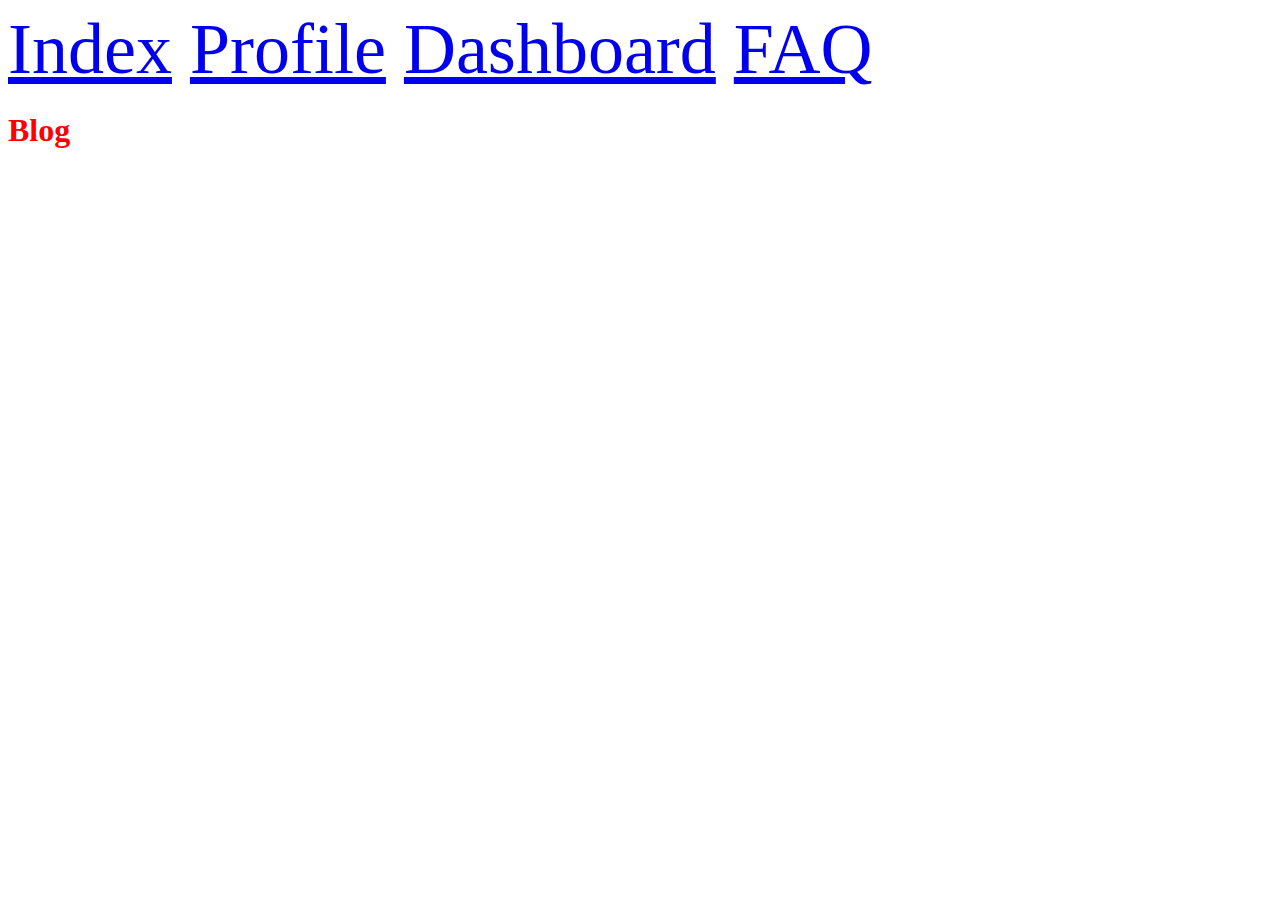
==== blog.html @ e3923057 "<added new pages>" ====
<!DOCTYPE html>
<main>
  <article>
  <html lang="en">

  <head>
    <meta charset="UTF-8">
    <meta name="viewport" content="width=device-width, initial-scale=1.0">
    <meta http-equiv="X-UA-Compatible" content="ie=edge">
    <title>Home page</title>
    <link rel="stylesheet" href="style.css">
  </head>

  <body>
    <nav>
        <a href="./index.html"> Index</a>
        <a href="./profile.html"> Profile</a>
        <a href="./dashboard.html"> Dashboard</a>
        <a href="./faq.html"> FAQ</a>
        
    </nav>
    <h1>Blog</h1>
    <p></p>
  </body>
  </article>
</main>

</html>
---- style.css ----
body {
    color: red
}

nav {
    color: blue font-family: arial, Helvetica, sans-serif;
    font-size: 72px
}
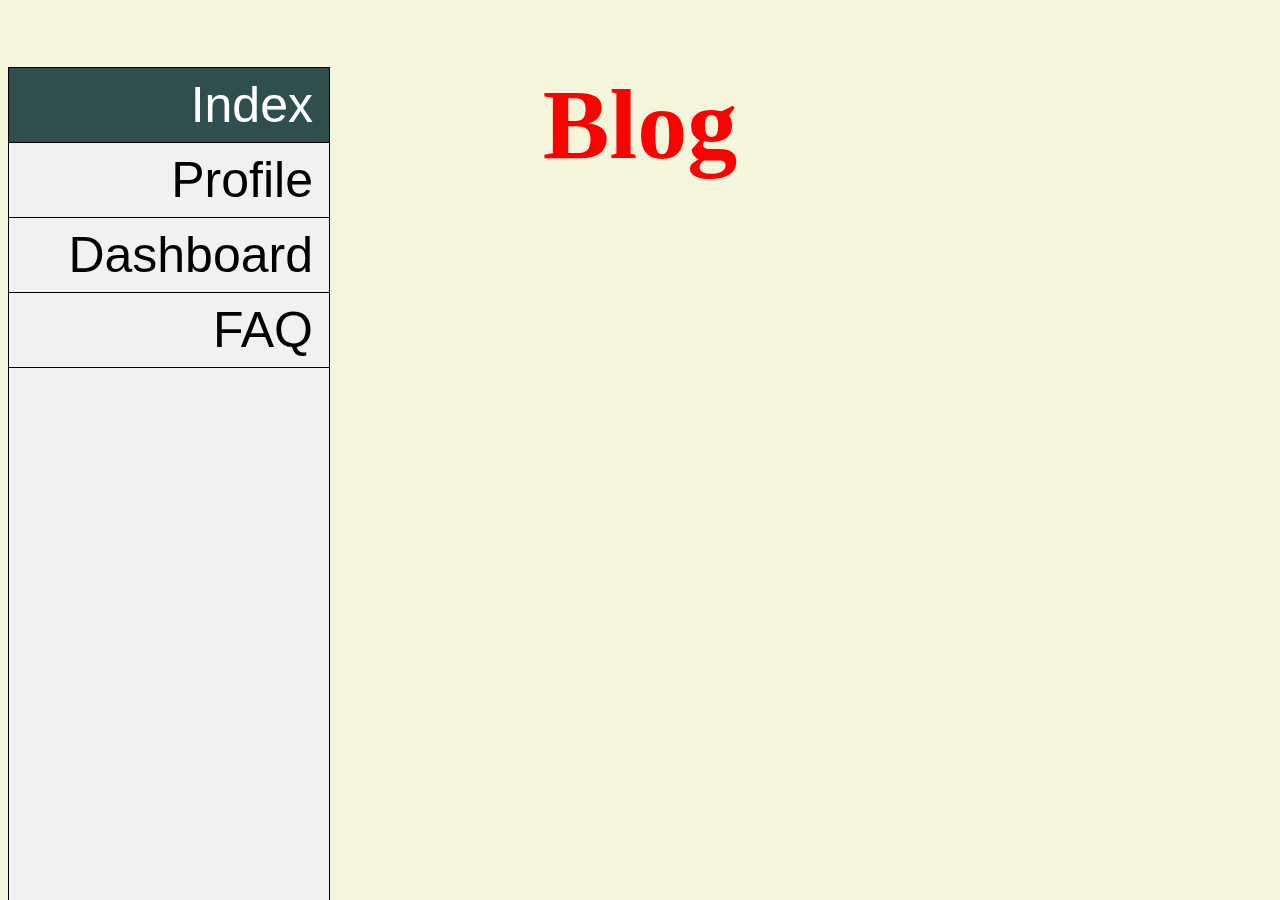
==== commit 013ef942: "<changed style>" ====
--- a/blog.html
+++ b/blog.html
@@ -1,5 +1,4 @@
 <!DOCTYPE html>
-<main>
   <article>
   <html lang="en">
 
@@ -7,16 +6,18 @@
     <meta charset="UTF-8">
     <meta name="viewport" content="width=device-width, initial-scale=1.0">
     <meta http-equiv="X-UA-Compatible" content="ie=edge">
-    <title>Home page</title>
+    <title>Blog</title>
     <link rel="stylesheet" href="style.css">
   </head>
-
+  <main>
   <body>
     <nav>
-        <a href="./index.html"> Index</a>
-        <a href="./profile.html"> Profile</a>
-        <a href="./dashboard.html"> Dashboard</a>
-        <a href="./faq.html"> FAQ</a>
+        <ul>
+        <li><a class="active" href="./index.html"> Index</a></li>
+        <li><a href="./profile.html"> Profile</a></li>
+        <li><a href="./dashboard.html"> Dashboard</a></li>
+        <li><a href="./faq.html"> FAQ</a></li>
+        </ul>
         
     </nav>
     <h1>Blog</h1>
--- a/style.css
+++ b/style.css
@@ -1,8 +1,58 @@
 body {
-    color: red
+    color: red;
+    font-size: 50px;
+    text-align: center;
+    background-color:beige
 }
 
-nav {
-    color: blue font-family: arial, Helvetica, sans-serif;
-    font-size: 72px
+nav { color: blue;
+    font-family: arial, Helvetica, sans-serif;
+    font-size: 50px;
+    text-align:right;
+}
+
+header {
+    background-color: blueviolet;
+    
+}
+ul {
+    list-style-type: none;
+    margin: 0;
+    padding: 0;
+    width: 25%;
+    background-color: #f1f1f1;
+    position: fixed;
+    overflow: auto;
+    height: 100%;
+    border:1px solid #000;
+     /* Full height */
+     position: fixed; /* Make it stick, even on scroll */
+     overflow: auto; /* Enable scrolling if the sidenav has too much content */
+  }
+  
+  li a {
+    display: block;
+    color: #000;
+    padding: 8px 16px;
+    text-decoration: none;
+    border-bottom:1px solid #000;
+  }
+  
+  /* Change the link color on hover */
+  li a:hover {
+    background-color: #555;
+    color: white;
+}
+  li:last-child {
+    border-bottom: none
+}
+.active
+   { background-color:darkslategray;
+    color: white
+}
+
+/* Change the link color on hover */
+li a:hover {
+  background-color:chartreuse;
+  color:#727575
 }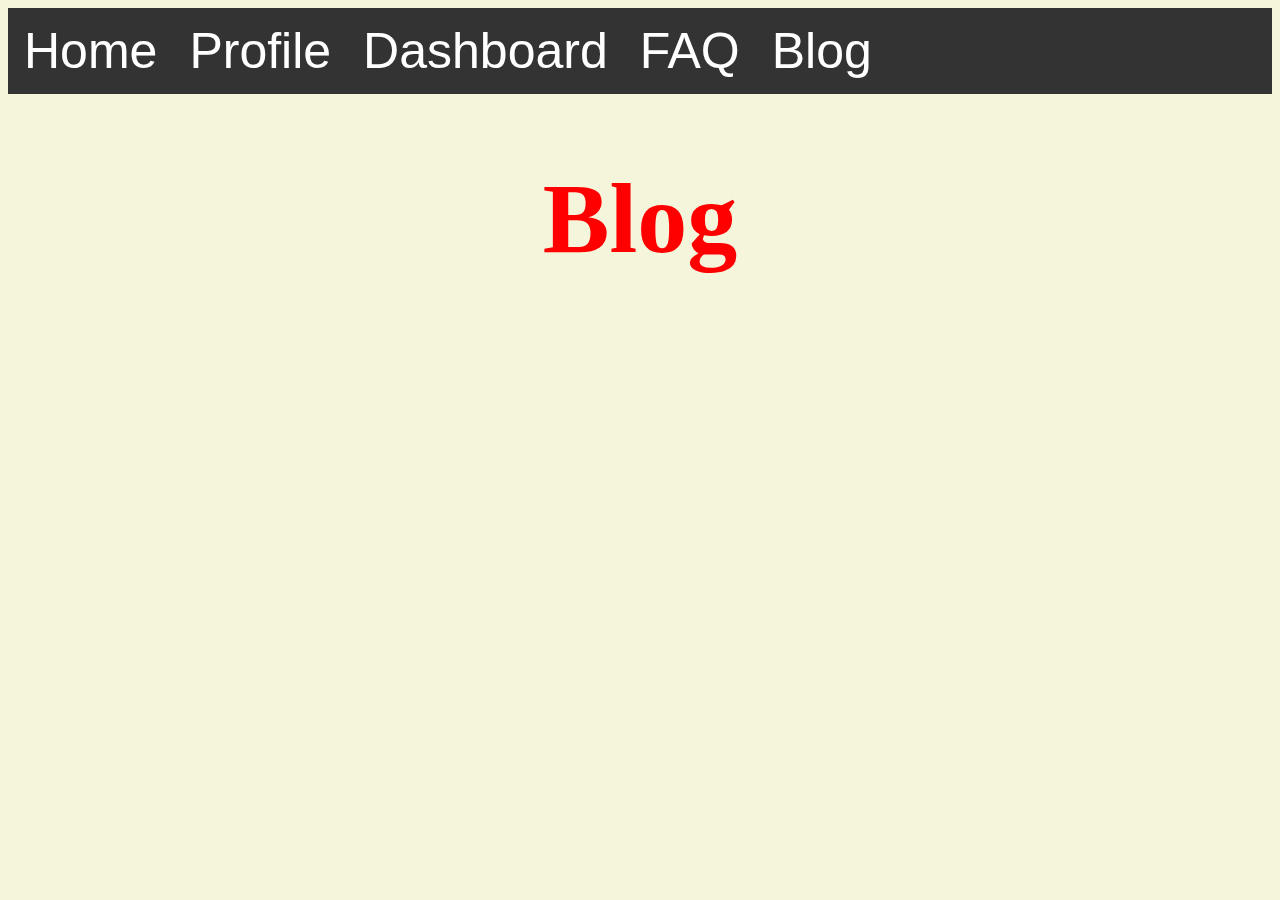
==== commit 9f97729a: "< added new nav, aaside menu and changed style>" ====
--- a/blog.html
+++ b/blog.html
@@ -1,7 +1,6 @@
 <!DOCTYPE html>
   <article>
   <html lang="en">
-
   <head>
     <meta charset="UTF-8">
     <meta name="viewport" content="width=device-width, initial-scale=1.0">
@@ -13,11 +12,12 @@
   <body>
     <nav>
         <ul>
-        <li><a class="active" href="./index.html"> Index</a></li>
-        <li><a href="./profile.html"> Profile</a></li>
-        <li><a href="./dashboard.html"> Dashboard</a></li>
-        <li><a href="./faq.html"> FAQ</a></li>
-        </ul>
+            <li><a href="./index.html" class="active"> Home</a></li>
+            <li><a href="./profile.html"> Profile</a></li>
+            <li><a href="./dashboard.html"> Dashboard</a></li>
+            <li><a href="./faq.html"> FAQ</a></li>
+            <li><a href="./blog.html"> Blog</a></li>
+          </ul>
         
     </nav>
     <h1>Blog</h1>
--- a/style.css
+++ b/style.css
@@ -1,58 +1,62 @@
-body {
-    color: red;
-    font-size: 50px;
-    text-align: center;
-    background-color:beige
+body { color: red;
+        font-size: 50px;
+        text-align: center;
+        background-color:beige
 }
 
-nav { color: blue;
-    font-family: arial, Helvetica, sans-serif;
-    font-size: 50px;
-    text-align:right;
+nav {   font-family: arial, Helvetica, sans-serif;
+        font-size: 50px;
 }
 
-header {
-    background-color: blueviolet;
-    
-}
-ul {
-    list-style-type: none;
-    margin: 0;
-    padding: 0;
-    width: 25%;
-    background-color: #f1f1f1;
-    position: fixed;
-    overflow: auto;
-    height: 100%;
-    border:1px solid #000;
-     /* Full height */
-     position: fixed; /* Make it stick, even on scroll */
-     overflow: auto; /* Enable scrolling if the sidenav has too much content */
-  }
-  
-  li a {
-    display: block;
-    color: #000;
-    padding: 8px 16px;
-    text-decoration: none;
-    border-bottom:1px solid #000;
-  }
-  
-  /* Change the link color on hover */
-  li a:hover {
-    background-color: #555;
-    color: white;
-}
-  li:last-child {
-    border-bottom: none
-}
-.active
-   { background-color:darkslategray;
-    color: white
+header { background-color: blueviolet;
+         width: 40%;
 }
 
-/* Change the link color on hover */
-li a:hover {
-  background-color:chartreuse;
-  color:#727575
+nav ul { list-style-type: none;
+        margin:0;
+        padding: 0;
+        overflow: hidden;
+        background-color: #333;
+        text-align:left;
+}
+
+nav ul li {float: left;
+}
+      
+nav ul li a {  display:block;
+        color: white;
+        text-align: center;
+        padding: 14px 16px;
+        text-decoration: none;
+}
+
+nav ul li a:hover { background-color: #111;
+        position:sticky; /* Make it stick, even on scroll */
+        overflow: auto; /* Enable scrolling if the sidenav has too much content*/
+}
+  
+     /* Change the link color to #111 (black) on hover */
+
+.aside-menu { list-style-type: none;
+        margin: 0;
+        padding: 0;
+        width: 20%;
+        background-color:rgb(17, 164, 164);
+}
+.aside-menu a { display:block;
+    color: rgb(9, 9, 9);
+    text-align: center;
+    text-decoration: none;
+    border-bottom: 1px solid #555;
+}
+.aside-menu a:hover {background-color: rgb(143, 31, 31);
+    /* Change the link color to #111 (black) on hover */
+    position:sticky; /* Make it stick, even on scroll */
+    overflow: auto; /* Enable scrolling if the sidenav has too much content*/
+}
+img {width: 250px;
+    height: ;
+}
+.characteristics { text-align:left;
+margin: 200px;
 }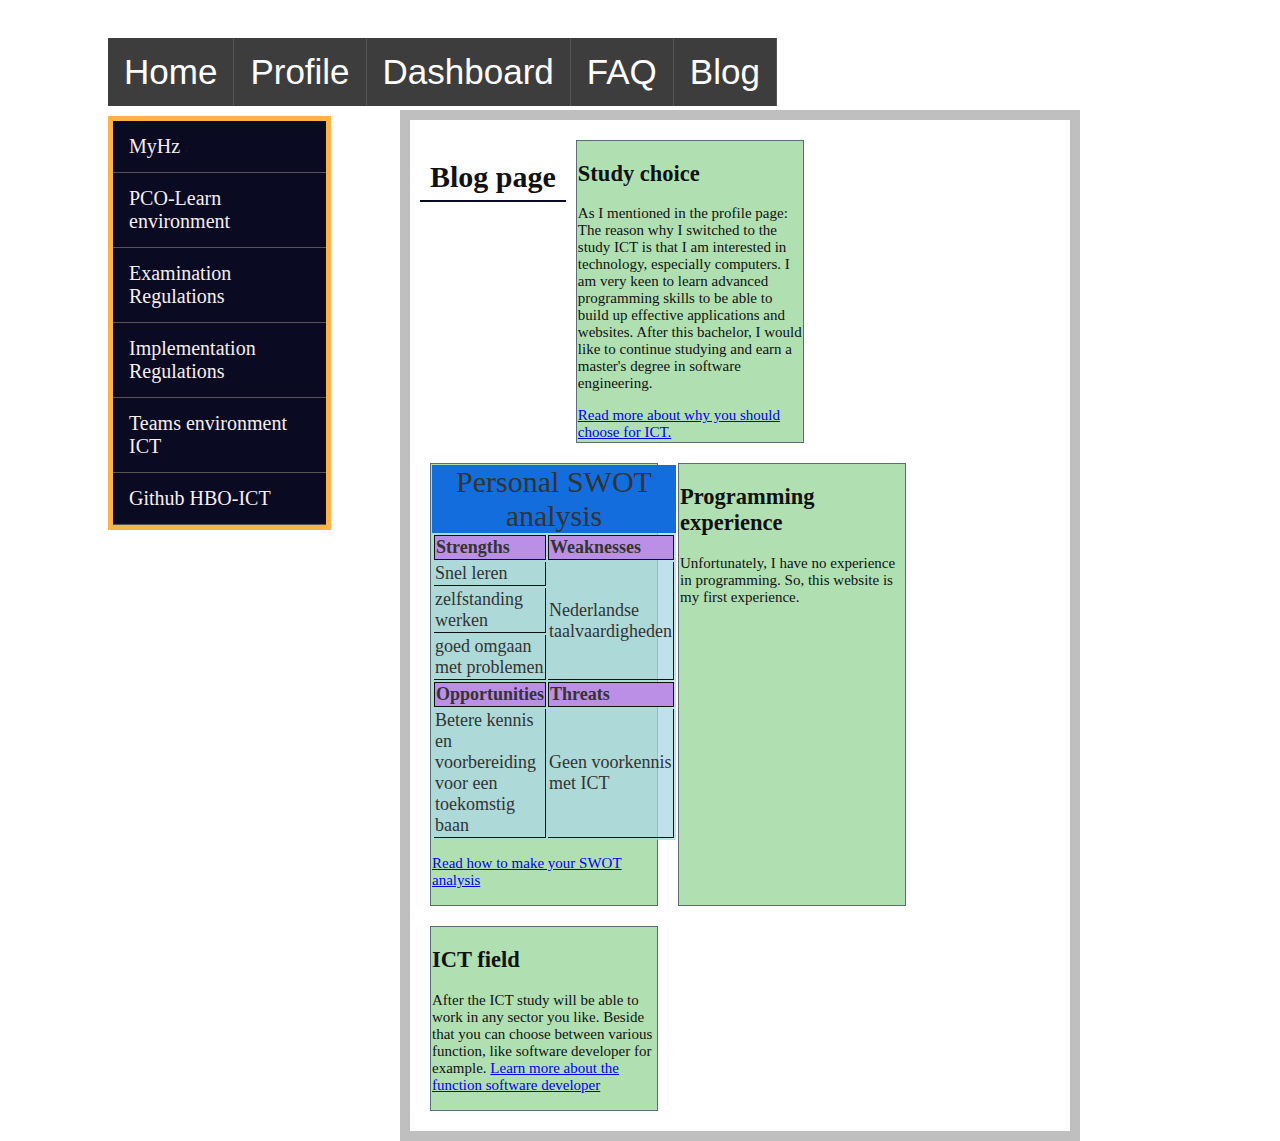
==== commit 4dc9dc84: "<added faq, changed style>" ====
--- a/blog.html
+++ b/blog.html
@@ -1,5 +1,4 @@
 <!DOCTYPE html>
-  <article>
   <html lang="en">
   <head>
     <meta charset="UTF-8">
@@ -20,10 +19,73 @@
           </ul>
         
     </nav>
-    <h1>Blog</h1>
-    <p></p>
-  </body>
-  </article>
+    <aside>
+      <ul class="aside-menu">
+        <li><a href="https://learn.hz.nl/my/" target="_blank" rel="noopener noreferrer" class="bars"> MyHz</a></li>
+        <li><a href="https://glaze-donut-5a5.notion.site/PCO1en-Your-Showcase-Website-7bc8c340f66047d0b49b83e8dc44ba23"
+        target="_blank" rel="noopener noreferrer">PCO-Learn environment</a></li>
+        <li><a href="https://hz.nl/en/about-hz/regulations-documents/regulations-study-programmes" target="_blank"
+        rel="noopener noreferrer"> Examination Regulations</a></li>
+        <li><a href="https://hz.nl/uploads/documents/1.4-Over-de-HZ/1.4.3.-Regelingen-en-documenten/OERS/2020-2021/9
+.-Implementation-Regulations-ICT-Fulltime-2020-2021.pdf" target="_blank" rel="noopener noreferrer"> Implementation Regulations</a></li>
+        <li><a href=" https://teams.microsoft.com/_?culture=nl-nl&country=NL&lm=deeplink&lmsrc=homePageWeb&cmpid=WebSignIn#/school/
+conversations/General?threadId=19:827654897ab746089c081f24aff1c984@thread.skype&ctx=channel" target="_blank" rel="noopener noreferrer">
+        Teams environment ICT </a></li>
+        <li><a href="https://github.com/HZ-HBO-ICT" target="_blank" rel="noopener noreferrer" class="bars"> Github HBO-ICT</a></li>
+      </ul>
+    </aside>
+    <section class="webblog">
+      <h1> Blog page</h1>
+      <article class="blog">
+        <h2>Study choice</h2>
+        <p> As I mentioned in the profile page: The reason why I switched to the study ICT is that I am interested in technology, especially
+      computers. I am very keen to learn advanced programming skills to be able to build up effective applications and websites. 
+      After this bachelor, I would like to continue studying and earn a master's degree in software engineering.</p>
+          <a href="https://www.studentjob.nl/weblog/676-vijf-redenen-waarom-je-moet-kiezen-voor-een-baan-in-de-ict" target="_blank" rel="noopener noreferrer">
+        Read more about why you should choose for ICT.</a>
+      </article>
+      <article class="blog">
+        <table class="SWOT">
+          <caption> Personal SWOT analysis</caption>
+          <tr>
+            <th> Strengths</th>
+            <th> Weaknesses</th>
+          </tr>
+          <tr>
+            <td> Snel leren </td>
+            <td rowspan="3"> Nederlandse taalvaardigheden</td>
+          </tr>
+          <tr>
+            <td> zelfstanding werken</td>
+          </tr>
+          <tr>
+            <td> goed omgaan met problemen</td>
+          </tr>
+          <tr>
+            <th> Opportunities</th>
+            <th> Threats</th>
+          </tr>
+          <tr>
+            <td> Betere kennis en voorbereiding voor een toekomstig baan</td>
+            <td> Geen voorkennis met ICT</td>
+          </tr>
+        </table>
+        <p> <a href="https://www.liveplan.com/blog/what-is-a-swot-analysis-and-how-to-do-it-right-with-examples/" 
+          target="_blank" rel="noopener noreferrer"> Read how to make your SWOT analysis</a>
+        </p>
+    </article>
+      <article class="blog">
+        <h2> Programming experience</h2>
+        <p> Unfortunately, I have no experience in programming. So, this website is my first experience.</p>
+      </article>
+      <article class="blog">
+        <h2> ICT field</h2>
+        <p> After the ICT study will be able to work in any sector you like. Beside that you can choose between various function,
+          like software developer for example. <a href="https://nl.indeed.com/carrieregids/baan-vinden/wat-doet-software-developer"
+          target="_blank" rel="noopener noreferrer"> Learn more about the function software developer</a>  
+          </p>
+      </article>
+    </section>
 </main>
-
+</body>
 </html>--- a/style.css
+++ b/style.css
@@ -1,26 +1,44 @@
-body { color: red;
-        font-size: 50px;
+body {color:#111;
+        font-size: 25px;
         text-align: center;
-        background-color:beige
+        background-color:#fff;
+        padding: 30px 100px;
+}
+header { background-color: ;
+        width: 80%;
+        align-content: center;
+        margin: 50px 20px;
+}
+
+h1 {    text-align: center;
+        padding: 10px;
+        height: 30px;
+        border-bottom:2px solid #0a0a23;
+}
+.hello { background-color: blueviolet;
+        border: none;
+
 }
 
 nav {   font-family: arial, Helvetica, sans-serif;
-        font-size: 50px;
+        font-size: 35px;
+        width:fit-content;
+        position:sticky;
+        top: 0;
+        z-index: 1;
 }
-
-header { background-color: blueviolet;
-         width: 40%;
-}
-
 nav ul { list-style-type: none;
         margin:0;
         padding: 0;
         overflow: hidden;
-        background-color: #333;
+        background-color:#3d3d3e;
         text-align:left;
+        position:sticky;
+        top: 50px;
 }
 
 nav ul li {float: left;
+           border-right: 1px solid #555;
 }
       
 nav ul li a {  display:block;
@@ -30,33 +48,98 @@
         text-decoration: none;
 }
 
-nav ul li a:hover { background-color: #111;
+nav ul li a:hover { background-color:rgba(255, 255, 0, 0.532);
         position:sticky; /* Make it stick, even on scroll */
         overflow: auto; /* Enable scrolling if the sidenav has too much content*/
 }
   
      /* Change the link color to #111 (black) on hover */
 
-.aside-menu { list-style-type: none;
-        margin: 0;
+aside ul { list-style-type: none;
+        margin: 10px 0px;
         padding: 0;
         width: 20%;
-        background-color:rgb(17, 164, 164);
+        background-color:#0a0a23;
+        border: 5px solid #fdb347;
 }
-.aside-menu a { display:block;
-    color: rgb(9, 9, 9);
-    text-align: center;
+aside ul a { display:block;
+    color: rgb(247, 239, 239);
+    text-align: left;
     text-decoration: none;
     border-bottom: 1px solid #555;
+    font-size: 20px;
+    padding: 14px 16px;
 }
-.aside-menu a:hover {background-color: rgb(143, 31, 31);
+aside ul a:hover {background-color: #fdb347;
     /* Change the link color to #111 (black) on hover */
     position:sticky; /* Make it stick, even on scroll */
     overflow: auto; /* Enable scrolling if the sidenav has too much content*/
 }
-img {width: 250px;
-    height: ;
+img {width: 330px;
+    height: 220px; ;
+    padding: 0px 20px;
 }
-.characteristics { text-align:left;
-margin: 200px;
-}+.propedeuse { 
+        padding: 20px 20px
+
+}
+.characteristics {text-align:left;
+margin: 20px;
+}
+
+table {color:#333;
+        font-size:18px;
+        text-align: left;
+        background-color:rgba(172, 214, 230, 0.758);
+        margin:0px;
+}
+table td {border-bottom:1px solid #111;
+        border-right:1px solid #111;
+}
+table th {border:1px solid #111;
+        background-color:rgb(188, 143, 231) ;
+}
+table caption {background-color:rgb(19, 109, 220);
+        font-size:30px;
+}
+ul li { list-style-type: none;
+}
+
+section {color:#111;
+        font-size: 20px;
+        text-align: left;
+        margin: 10px 200px ;
+        border: 10px solid rgba(51, 51, 51, 0.315);
+        box-shadow:inset ;
+        padding: 10px 10px;
+        position:absolute;
+        top: 100px;
+        left: 200px;
+}
+.blog { background-color: rgba(97, 194, 102, 0.5);
+        border: 1px solid #2a2a509f;
+        padding: 1px;
+        margin: 10px;
+        position:relative 10px;
+        width: 35%;
+}
+.webblog {display: flex;
+        flex-wrap: wrap;
+        font-size: 15px;
+        text-align: left;
+}
+details { margin-bottom: 15px;
+}
+summary {
+        border: 1px solid #aaa;
+}
+em {    background-color:#93eaa99f;
+        border: 1px solid #0a0a23;
+        border-top: none;
+        margin: 5px ;
+}
+@media screen and (max-width: 600px) {
+        section {
+          width: 100%;
+        }
+      }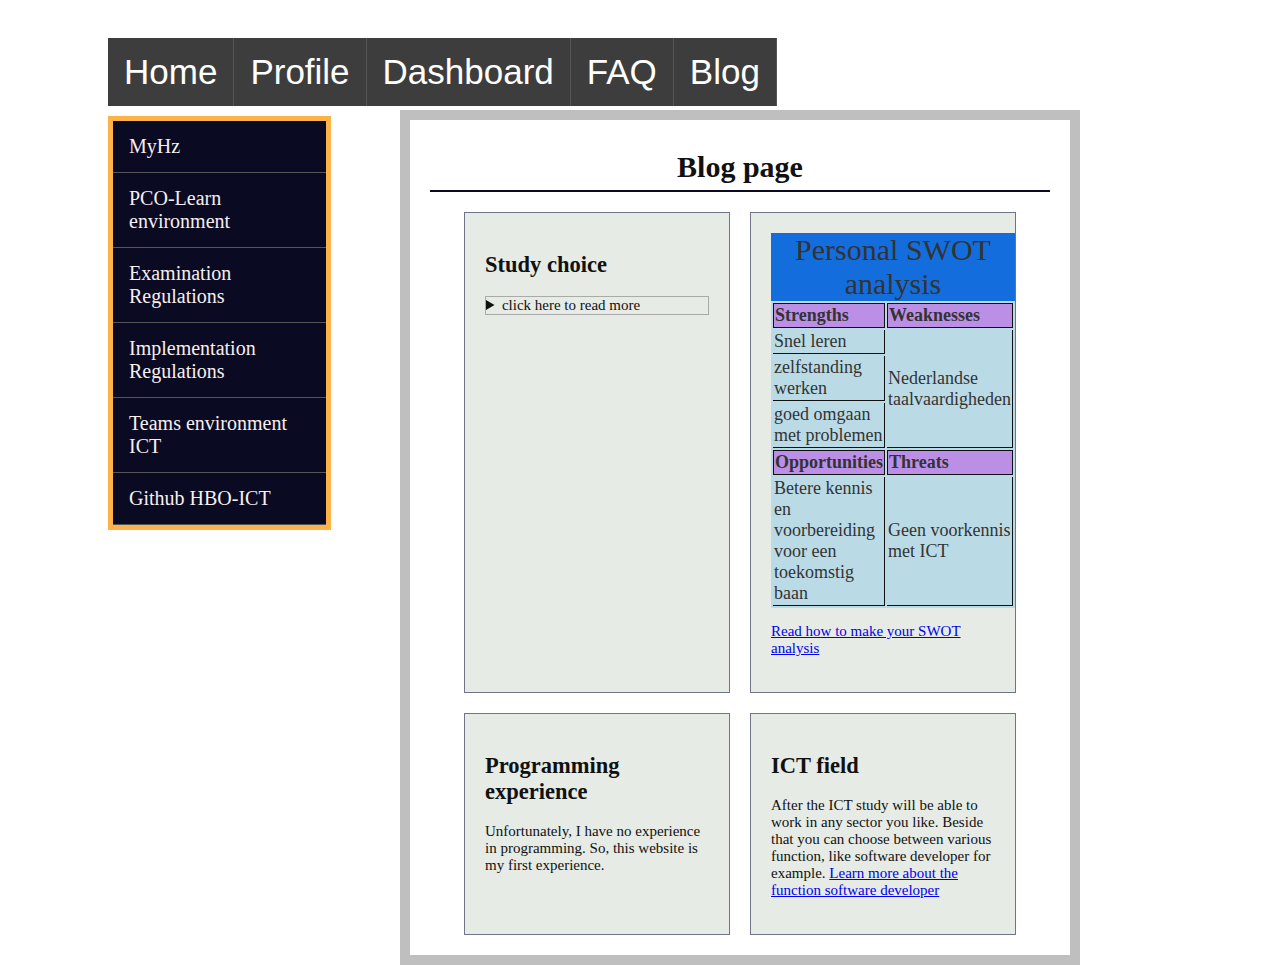
==== commit 0e0c4cd5: "changed style to flex" ====
--- a/blog.html
+++ b/blog.html
@@ -35,14 +35,17 @@
       </ul>
     </aside>
     <section class="webblog">
-      <h1> Blog page</h1>
+      <h1 class="title"> Blog page</h1>
       <article class="blog">
         <h2>Study choice</h2>
+        <details>
+        <summary> click here to read more</summary>
         <p> As I mentioned in the profile page: The reason why I switched to the study ICT is that I am interested in technology, especially
       computers. I am very keen to learn advanced programming skills to be able to build up effective applications and websites. 
       After this bachelor, I would like to continue studying and earn a master's degree in software engineering.</p>
           <a href="https://www.studentjob.nl/weblog/676-vijf-redenen-waarom-je-moet-kiezen-voor-een-baan-in-de-ict" target="_blank" rel="noopener noreferrer">
         Read more about why you should choose for ICT.</a>
+      </details>
       </article>
       <article class="blog">
         <table class="SWOT">
--- a/style.css
+++ b/style.css
@@ -4,20 +4,21 @@
         background-color:#fff;
         padding: 30px 100px;
 }
-header { background-color: ;
-        width: 80%;
+header { width: 80%;
         align-content: center;
         margin: 50px 20px;
 }
-
+/*h1*/
 h1 {    text-align: center;
         padding: 10px;
         height: 30px;
         border-bottom:2px solid #0a0a23;
+        margin: 10px;
 }
 .hello { background-color: blueviolet;
         border: none;
-
+}
+.title { width: 100%;
 }
 
 nav {   font-family: arial, Helvetica, sans-serif;
@@ -110,21 +111,23 @@
         text-align: left;
         margin: 10px 200px ;
         border: 10px solid rgba(51, 51, 51, 0.315);
-        box-shadow:inset ;
+        box-shadow: ;
         padding: 10px 10px;
         position:absolute;
         top: 100px;
         left: 200px;
+        display: flex;
+        flex-wrap: wrap;
+        flex-direction: column;
+        justify-content: center;
 }
-.blog { background-color: rgba(97, 194, 102, 0.5);
+.blog { background-color: rgba(205, 215, 205, 0.5);
         border: 1px solid #2a2a509f;
-        padding: 1px;
+        padding: 20px;
         margin: 10px;
-        position:relative 10px;
         width: 35%;
 }
-.webblog {display: flex;
-        flex-wrap: wrap;
+.webblog {flex-direction: row;
         font-size: 15px;
         text-align: left;
 }
@@ -138,8 +141,6 @@
         border-top: none;
         margin: 5px ;
 }
-@media screen and (max-width: 600px) {
-        section {
-          width: 100%;
-        }
-      }+.home-img { margin: 20px;
+        display: flex;
+}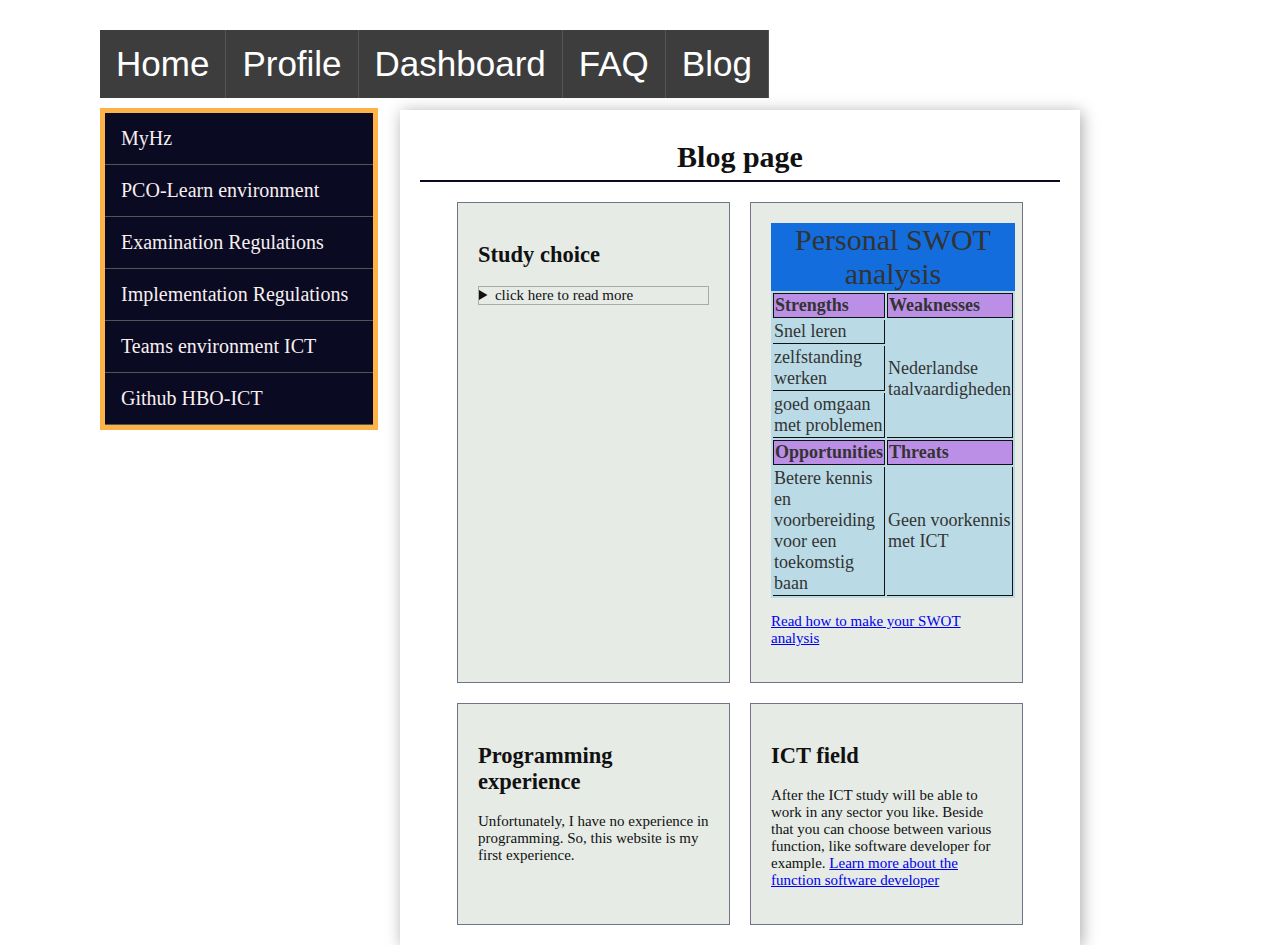
==== commit ef40a7c4: "formated, style changed" ====
--- a/blog.html
+++ b/blog.html
@@ -1,37 +1,42 @@
 <!DOCTYPE html>
-  <html lang="en">
-  <head>
-    <meta charset="UTF-8">
-    <meta name="viewport" content="width=device-width, initial-scale=1.0">
-    <meta http-equiv="X-UA-Compatible" content="ie=edge">
-    <title>Blog</title>
-    <link rel="stylesheet" href="style.css">
-  </head>
-  <main>
+<html lang="en">
+
+<head>
+  <meta charset="UTF-8">
+  <meta name="viewport" content="width=device-width, initial-scale=1.0">
+  <meta http-equiv="X-UA-Compatible" content="ie=edge">
+  <title>Blog</title>
+  <link rel="stylesheet" href="style.css">
+</head>
+<main>
+
   <body>
     <nav>
-        <ul>
-            <li><a href="./index.html" class="active"> Home</a></li>
-            <li><a href="./profile.html"> Profile</a></li>
-            <li><a href="./dashboard.html"> Dashboard</a></li>
-            <li><a href="./faq.html"> FAQ</a></li>
-            <li><a href="./blog.html"> Blog</a></li>
-          </ul>
-        
+      <ul>
+        <li><a href="./index.html" class="active"> Home</a></li>
+        <li><a href="./profile.html"> Profile</a></li>
+        <li><a href="./dashboard.html"> Dashboard</a></li>
+        <li><a href="./faq.html"> FAQ</a></li>
+        <li><a href="./blog.html"> Blog</a></li>
+      </ul>
+
     </nav>
     <aside>
       <ul class="aside-menu">
         <li><a href="https://learn.hz.nl/my/" target="_blank" rel="noopener noreferrer" class="bars"> MyHz</a></li>
         <li><a href="https://glaze-donut-5a5.notion.site/PCO1en-Your-Showcase-Website-7bc8c340f66047d0b49b83e8dc44ba23"
-        target="_blank" rel="noopener noreferrer">PCO-Learn environment</a></li>
+            target="_blank" rel="noopener noreferrer">PCO-Learn environment</a></li>
         <li><a href="https://hz.nl/en/about-hz/regulations-documents/regulations-study-programmes" target="_blank"
-        rel="noopener noreferrer"> Examination Regulations</a></li>
+            rel="noopener noreferrer"> Examination Regulations</a></li>
         <li><a href="https://hz.nl/uploads/documents/1.4-Over-de-HZ/1.4.3.-Regelingen-en-documenten/OERS/2020-2021/9
-.-Implementation-Regulations-ICT-Fulltime-2020-2021.pdf" target="_blank" rel="noopener noreferrer"> Implementation Regulations</a></li>
+.-Implementation-Regulations-ICT-Fulltime-2020-2021.pdf" target="_blank" rel="noopener noreferrer"> Implementation
+            Regulations</a></li>
         <li><a href=" https://teams.microsoft.com/_?culture=nl-nl&country=NL&lm=deeplink&lmsrc=homePageWeb&cmpid=WebSignIn#/school/
-conversations/General?threadId=19:827654897ab746089c081f24aff1c984@thread.skype&ctx=channel" target="_blank" rel="noopener noreferrer">
-        Teams environment ICT </a></li>
-        <li><a href="https://github.com/HZ-HBO-ICT" target="_blank" rel="noopener noreferrer" class="bars"> Github HBO-ICT</a></li>
+conversations/General?threadId=19:827654897ab746089c081f24aff1c984@thread.skype&ctx=channel" target="_blank"
+            rel="noopener noreferrer">
+            Teams environment ICT </a></li>
+        <li><a href="https://github.com/HZ-HBO-ICT" target="_blank" rel="noopener noreferrer" class="bars"> Github
+            HBO-ICT</a></li>
       </ul>
     </aside>
     <section class="webblog">
@@ -39,13 +44,17 @@
       <article class="blog">
         <h2>Study choice</h2>
         <details>
-        <summary> click here to read more</summary>
-        <p> As I mentioned in the profile page: The reason why I switched to the study ICT is that I am interested in technology, especially
-      computers. I am very keen to learn advanced programming skills to be able to build up effective applications and websites. 
-      After this bachelor, I would like to continue studying and earn a master's degree in software engineering.</p>
-          <a href="https://www.studentjob.nl/weblog/676-vijf-redenen-waarom-je-moet-kiezen-voor-een-baan-in-de-ict" target="_blank" rel="noopener noreferrer">
-        Read more about why you should choose for ICT.</a>
-      </details>
+          <summary> click here to read more</summary>
+          <p> As I mentioned in the profile page: The reason why I switched to the study ICT is that I am interested in
+            technology, especially
+            computers. I am very keen to learn advanced programming skills to be able to build up effective applications
+            and websites.
+            After this bachelor, I would like to continue studying and earn a master's degree in software engineering.
+          </p>
+          <a href="https://www.studentjob.nl/weblog/676-vijf-redenen-waarom-je-moet-kiezen-voor-een-baan-in-de-ict"
+            target="_blank" rel="noopener noreferrer">
+            Read more about why you should choose for ICT.</a>
+        </details>
       </article>
       <article class="blog">
         <table class="SWOT">
@@ -73,22 +82,25 @@
             <td> Geen voorkennis met ICT</td>
           </tr>
         </table>
-        <p> <a href="https://www.liveplan.com/blog/what-is-a-swot-analysis-and-how-to-do-it-right-with-examples/" 
-          target="_blank" rel="noopener noreferrer"> Read how to make your SWOT analysis</a>
+        <p> <a href="https://www.liveplan.com/blog/what-is-a-swot-analysis-and-how-to-do-it-right-with-examples/"
+            target="_blank" rel="noopener noreferrer"> Read how to make your SWOT analysis</a>
         </p>
-    </article>
+      </article>
       <article class="blog">
         <h2> Programming experience</h2>
         <p> Unfortunately, I have no experience in programming. So, this website is my first experience.</p>
       </article>
       <article class="blog">
         <h2> ICT field</h2>
-        <p> After the ICT study will be able to work in any sector you like. Beside that you can choose between various function,
-          like software developer for example. <a href="https://nl.indeed.com/carrieregids/baan-vinden/wat-doet-software-developer"
-          target="_blank" rel="noopener noreferrer"> Learn more about the function software developer</a>  
-          </p>
+        <p> After the ICT study will be able to work in any sector you like. Beside that you can choose between various
+          function,
+          like software developer for example. <a
+            href="https://nl.indeed.com/carrieregids/baan-vinden/wat-doet-software-developer" target="_blank"
+            rel="noopener noreferrer"> Learn more about the function software developer</a>
+        </p>
       </article>
     </section>
 </main>
 </body>
+
 </html>--- a/style.css
+++ b/style.css
@@ -2,7 +2,8 @@
         font-size: 25px;
         text-align: center;
         background-color:#fff;
-        padding: 30px 100px;
+        margin: 30px 100px;
+        display: flex;
 }
 header { width: 80%;
         align-content: center;
@@ -14,6 +15,7 @@
         height: 30px;
         border-bottom:2px solid #0a0a23;
         margin: 10px;
+        box-shadow: 2px;
 }
 .hello { background-color: blueviolet;
         border: none;
@@ -59,7 +61,7 @@
 aside ul { list-style-type: none;
         margin: 10px 0px;
         padding: 0;
-        width: 20%;
+        width: 40%;
         background-color:#0a0a23;
         border: 5px solid #fdb347;
 }
@@ -77,7 +79,7 @@
     overflow: auto; /* Enable scrolling if the sidenav has too much content*/
 }
 img {width: 330px;
-    height: 220px; ;
+    height: 200px; ;
     padding: 0px 20px;
 }
 .propedeuse { 
@@ -110,7 +112,6 @@
         font-size: 20px;
         text-align: left;
         margin: 10px 200px ;
-        border: 10px solid rgba(51, 51, 51, 0.315);
         box-shadow: ;
         padding: 10px 10px;
         position:absolute;
@@ -120,6 +121,7 @@
         flex-wrap: wrap;
         flex-direction: column;
         justify-content: center;
+        box-shadow: 2px 2px 15px #aaa;
 }
 .blog { background-color: rgba(205, 215, 205, 0.5);
         border: 1px solid #2a2a509f;
@@ -141,6 +143,5 @@
         border-top: none;
         margin: 5px ;
 }
-.home-img { margin: 20px;
-        display: flex;
+.home-img { display: flex;
 }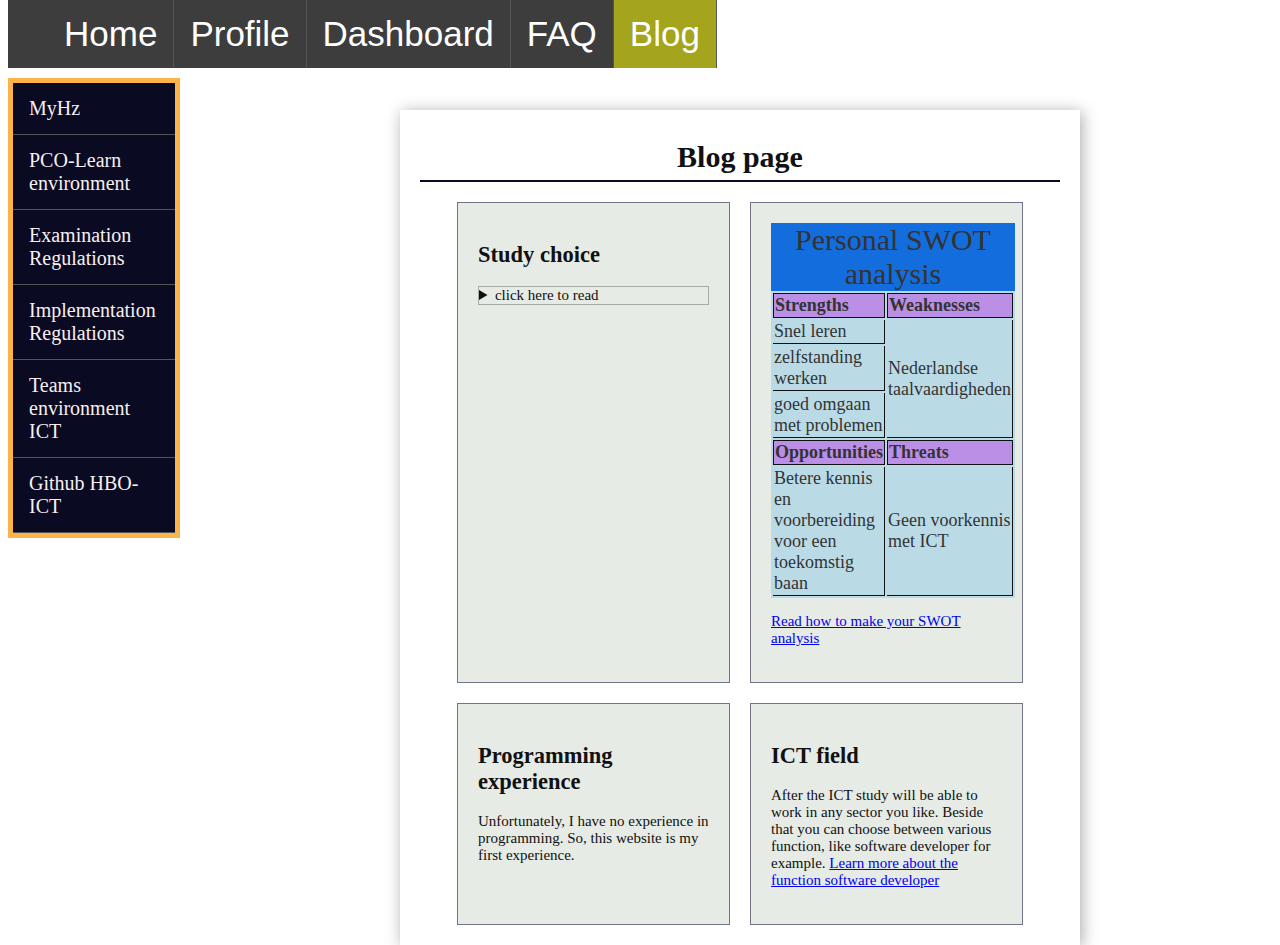
==== commit 74a5ef15: "< added js, pages modifidedd>" ====
--- a/blog.html
+++ b/blog.html
@@ -17,7 +17,7 @@
         <li><a href="./profile.html"> Profile</a></li>
         <li><a href="./dashboard.html"> Dashboard</a></li>
         <li><a href="./faq.html"> FAQ</a></li>
-        <li><a href="./blog.html"> Blog</a></li>
+        <li><a href="./blog.html" id="current"> Blog</a></li>
       </ul>
 
     </nav>
@@ -44,7 +44,7 @@
       <article class="blog">
         <h2>Study choice</h2>
         <details>
-          <summary> click here to read more</summary>
+          <summary>click here to read</summary>
           <p> As I mentioned in the profile page: The reason why I switched to the study ICT is that I am interested in
             technology, especially
             computers. I am very keen to learn advanced programming skills to be able to build up effective applications
@@ -100,7 +100,6 @@
         </p>
       </article>
     </section>
+    </body>
 </main>
-</body>
-
 </html>--- a/style.css
+++ b/style.css
@@ -1,8 +1,7 @@
 body {color:#111;
-        font-size: 25px;
+        font-size: 20px;
         text-align: center;
         background-color:#fff;
-        margin: 30px 100px;
         display: flex;
 }
 header { width: 80%;
@@ -22,28 +21,26 @@
 }
 .title { width: 100%;
 }
-
+/*nav*/
 nav {   font-family: arial, Helvetica, sans-serif;
         font-size: 35px;
         width:fit-content;
-        position:sticky;
+        position:fixed;
         top: 0;
         z-index: 1;
 }
 nav ul { list-style-type: none;
         margin:0;
-        padding: 0;
+        padding: 1;
         overflow: hidden;
         background-color:#3d3d3e;
         text-align:left;
-        position:sticky;
         top: 50px;
 }
 
 nav ul li {float: left;
-           border-right: 1px solid #555;
+        border-right: 1px solid #555;
 }
-      
 nav ul li a {  display:block;
         color: white;
         text-align: center;
@@ -52,44 +49,43 @@
 }
 
 nav ul li a:hover { background-color:rgba(255, 255, 0, 0.532);
-        position:sticky; /* Make it stick, even on scroll */
-        overflow: auto; /* Enable scrolling if the sidenav has too much content*/
+        overflow: auto;
 }
-  
-     /* Change the link color to #111 (black) on hover */
-
+#current {background-color:rgba(255, 255, 0, 0.532);} /*highlight the current link*/
+/*aside menu*/
 aside ul { list-style-type: none;
         margin: 10px 0px;
-        padding: 0;
-        width: 40%;
+        margin-top: 70px ;
+        padding: 0px;
+        width: 60%;
         background-color:#0a0a23;
         border: 5px solid #fdb347;
 }
 aside ul a { display:block;
-    color: rgb(247, 239, 239);
-    text-align: left;
-    text-decoration: none;
-    border-bottom: 1px solid #555;
-    font-size: 20px;
-    padding: 14px 16px;
+        color: rgb(247, 239, 239);
+        text-align: left;
+        text-decoration: none;
+        border-bottom: 1px solid #555;
+        font-size: 20px;
+        padding: 14px 16px;
 }
 aside ul a:hover {background-color: #fdb347;
-    /* Change the link color to #111 (black) on hover */
-    position:sticky; /* Make it stick, even on scroll */
-    overflow: auto; /* Enable scrolling if the sidenav has too much content*/
+        overflow: auto;
 }
 img {width: 330px;
-    height: 200px; ;
-    padding: 0px 20px;
+        height: 200px; ;
+        padding: 0px 20px;
+        }
+.propedeuse { padding: 20px 20px
 }
-.propedeuse { 
-        padding: 20px 20px
-
+.hz-logo {
+        width: 150px;
+        height: 70px; ;
+        padding-left:600px;
 }
 .characteristics {text-align:left;
 margin: 20px;
 }
-
 table {color:#333;
         font-size:18px;
         text-align: left;
@@ -112,7 +108,6 @@
         font-size: 20px;
         text-align: left;
         margin: 10px 200px ;
-        box-shadow: ;
         padding: 10px 10px;
         position:absolute;
         top: 100px;
@@ -135,13 +130,19 @@
 }
 details { margin-bottom: 15px;
 }
-summary {
-        border: 1px solid #aaa;
+summary { border: 1px solid #aaa;
 }
-em {    background-color:#93eaa99f;
-        border: 1px solid #0a0a23;
+em { 
         border-top: none;
         margin: 5px ;
 }
 .home-img { display: flex;
+}
+.nbsa-boundary-background-green { background-color: rgb(51, 227, 139);
+        font-size: 22px;
+        width: 100%;
+}
+.nbsa-boundary-background-yellow { background-color:rgb(240, 240, 138);
+        font-size: 22px;
+        width: 100%;
 }